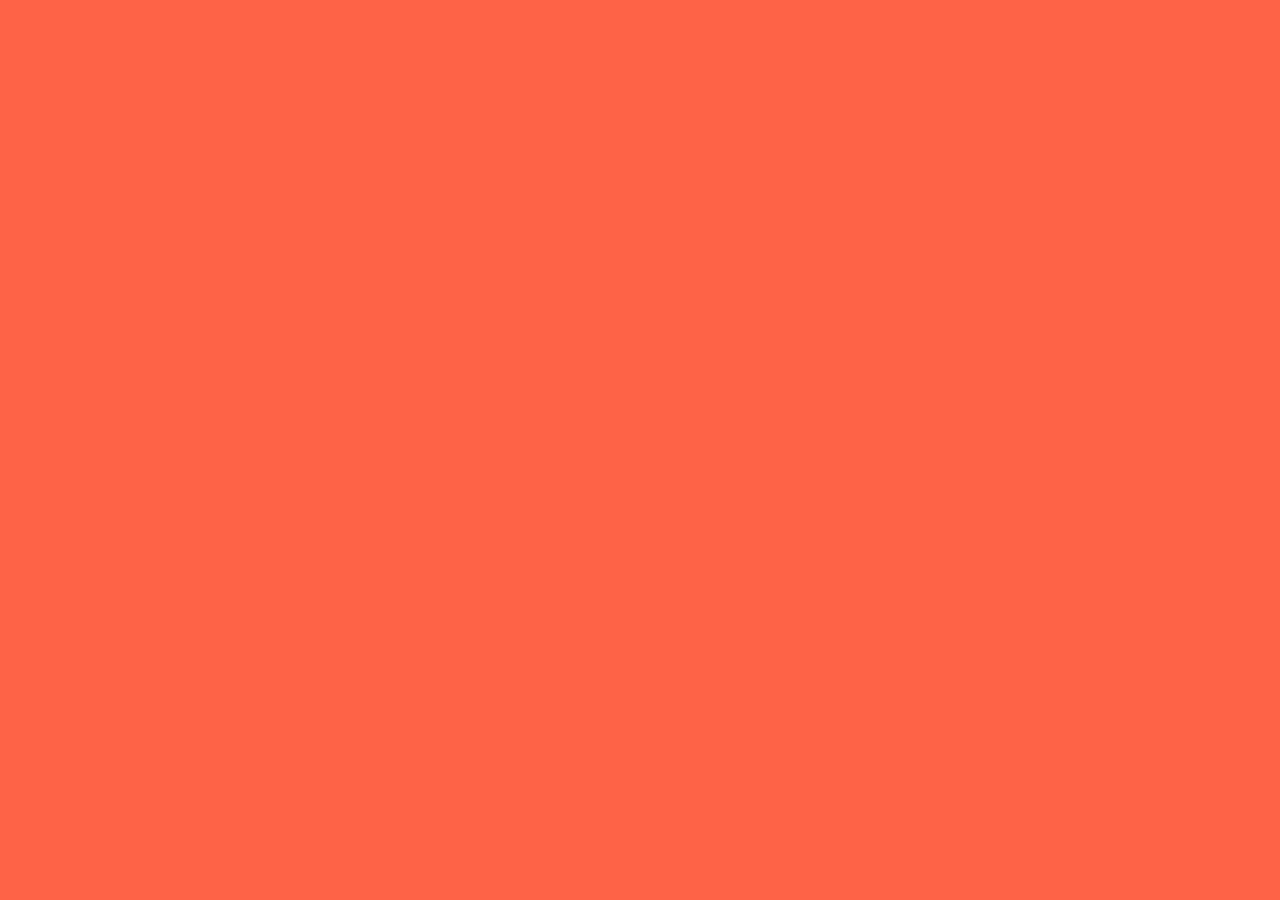
==== index.html @ c3d7dc54 "init" ====
<html lang="en">
<head>
    <meta charset="UTF-8">
    <meta http-equiv="X-UA-Compatible" content="IE=edge">
    <meta name="viewport" content="width=device-width, initial-scale=1.0">
    <title>Denham's Net Art</title>
    <link href="styles.css" rel="stylesheet">
</head>
<body>
    
</body>
</html>
---- styles.css ----
body{
    background-color: tomato;
}
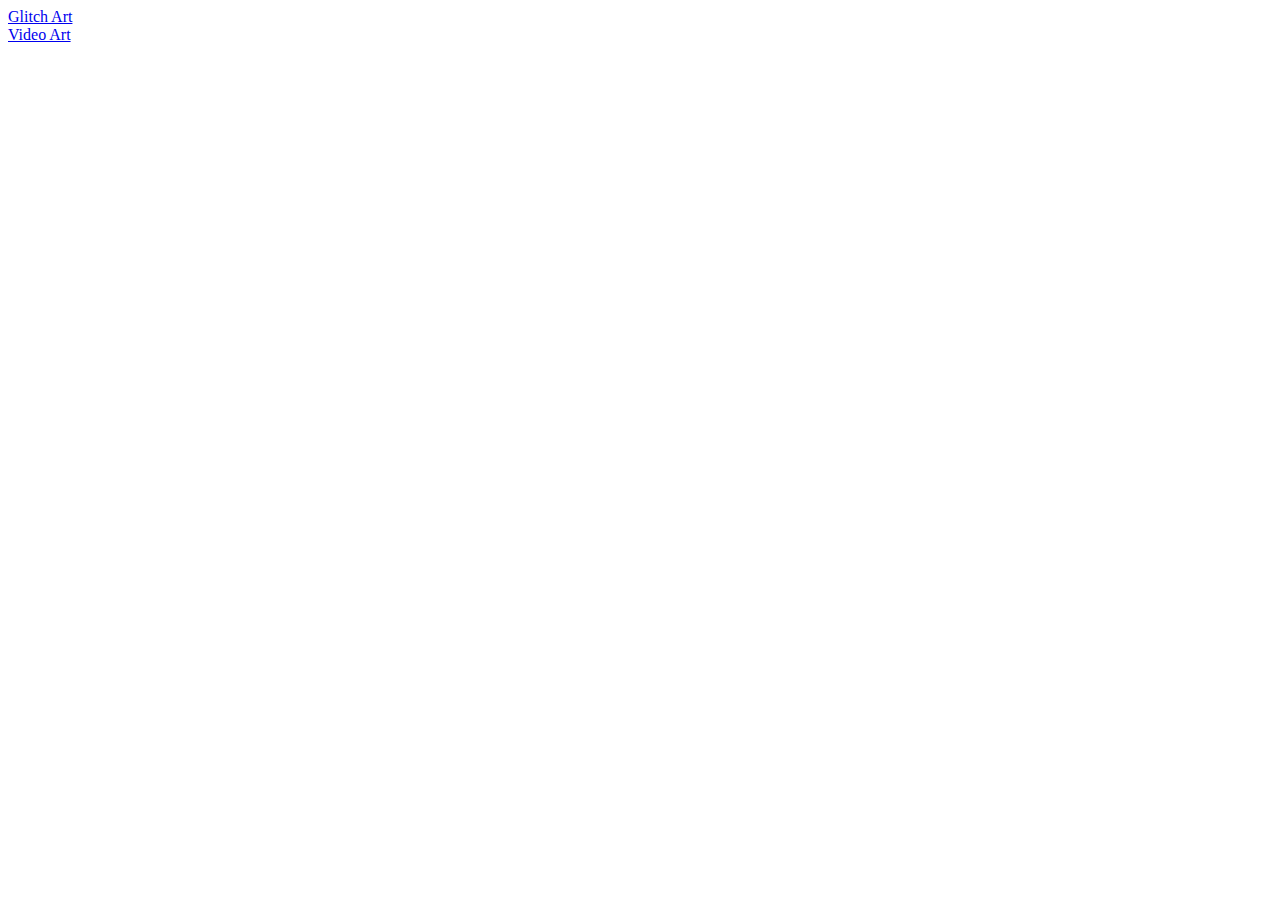
==== commit 0ff5d8bf: "Add files via upload" ====
--- a/index.html
+++ b/index.html
@@ -3,10 +3,15 @@
     <meta charset="UTF-8">
     <meta http-equiv="X-UA-Compatible" content="IE=edge">
     <meta name="viewport" content="width=device-width, initial-scale=1.0">
-    <title>Denham's Net Art</title>
+    <title>Buttercup Bay</title>
     <link href="styles.css" rel="stylesheet">
 </head>
-<body>
-    
+<body id="home">
+    <div class="left">
+        <a href="glitch.html"> Glitch Art</a>
+    </div>
+    <div class="right"> 
+        <a href="video.html"> Video Art</a>
+    </div>
 </body>
 </html>
